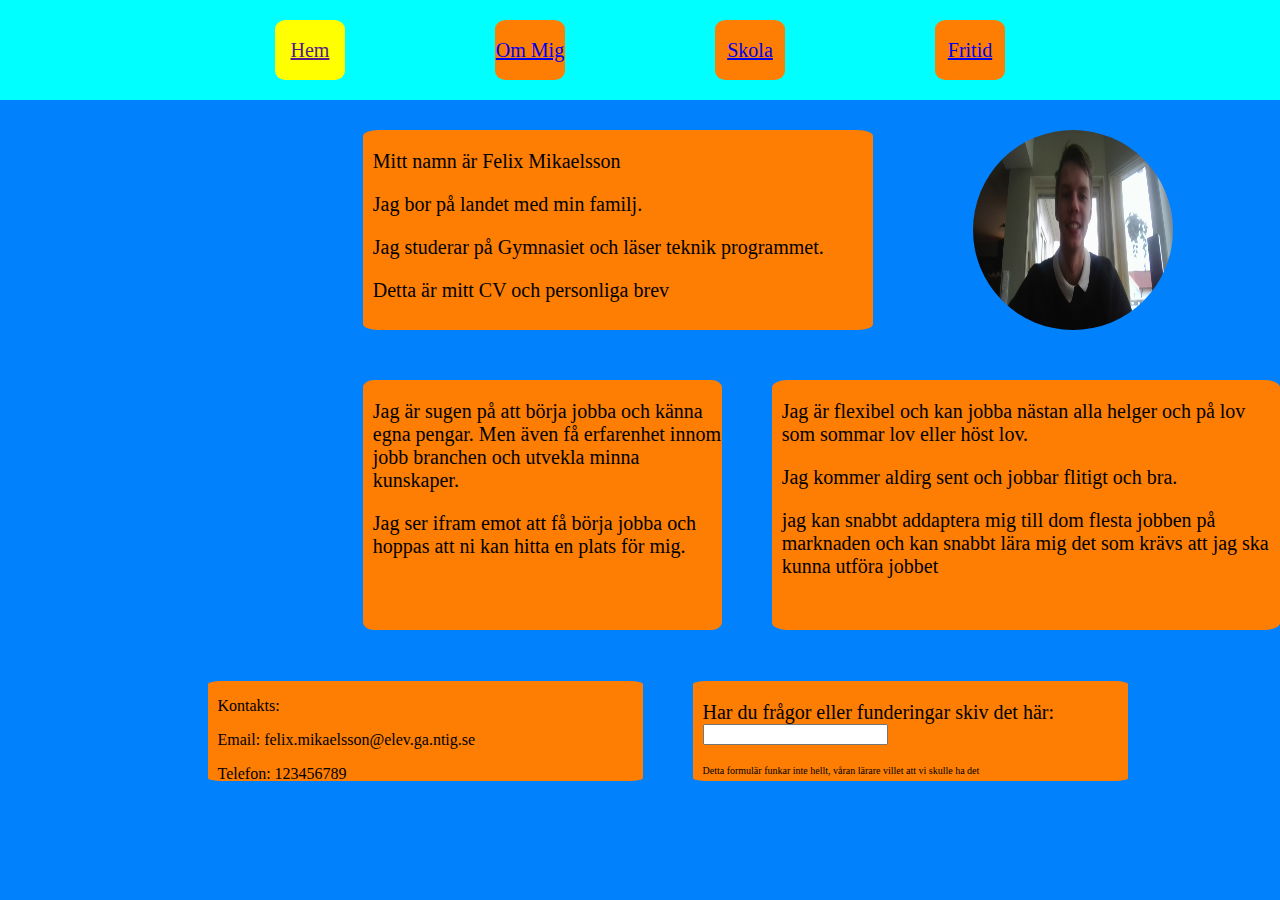
==== index.html @ adfdd22c "commit" ====
<html lang="en">
<head>
    <meta charset="UTF-8">
    <meta name="viewport" content="width=device-width, initial-scale=1.0">
    <title>Hem</title>
    <link rel="stylesheet" href="index.css">
    
</head>
<body>
    <div class="container">
        <a href=""><p class="Hem">Hem</p></a>
        <a href="OmMig.html"><p class="Om_mig">Om Mig</p></a>
        <a href="school.html"><p class="School">Skola</p></a>
        <a href="fritid.html"><p class="Fritid">Fritid</p></a>
    </div>
    <div class="test">
        <div class="sak1">
            <div class="rektangel1">
                <p>Mitt namn är Felix Mikaelsson</p>
                <p>Jag bor på landet med min familj.</p>
                <p>Jag studerar på Gymnasiet och läser teknik programmet.</p>
                <p>Detta är mitt CV och personliga brev</p>
            </div>
            <div class="cirkel">
                <img class="img" src="WIN_20250126_14_16_35_Pro.jpg" width="200px" height="200px">
            </div>
        </div>

        <div class="sak2">
            <div class="panel1">
                <p>Jag är sugen på att börja jobba och känna egna pengar. Men även få erfarenhet innom jobb branchen och utvekla minna kunskaper.</p>
                <p>Jag ser ifram emot att få börja jobba och hoppas att ni kan hitta en plats för mig.</p>
            </div>
            <div class="panel2">
                <p>Jag är flexibel och kan jobba nästan alla helger och på lov som sommar lov eller höst lov.</p>
                <p>Jag kommer aldirg sent och jobbar flitigt och bra.</p>
                <p>jag kan snabbt addaptera mig till dom flesta jobben på marknaden och kan snabbt lära mig det som krävs att jag ska kunna utföra jobbet</p>
            </div>

            </div>
        </div>
        <div class="sak3">
            <div class="panel3">
                <p>Kontakts:</p>
                <p>Email: felix.mikaelsson@elev.ga.ntig.se</p>
                <p>Telefon: 123456789</p>
            </div>
            <div class="panel4">
                <p>Har du frågor eller funderingar skiv det här: <input type="hello"></p>
                <P class="small">Detta formulär funkar inte hellt, våran lärare villet att vi skulle ha det</P>
        </div>
    </div>
</body>
</html>
---- index.css ----
body{
    background-color: #0281FD;
    line-height: normal;
    margin: 0 auto;
}
.test{
    margin-left: 26%;
    
}
.container{
    display: flex;
    gap: 150px;
    background-color: aqua;
    justify-content: center;
    position: relative;
}
.hem{
    display: flex;
    background-color: yellow;
    height: 60px;
    width: 70px;
    text-align: center;
    align-items: center;
    justify-content: center;
    border-radius: 15%;
    font-size: 20px;
}
.Om_mig{
    display: flex;
    background-color: #FD7E02;
    height:60px;
    width: 70px;
    text-align: center;
    border-radius: 15%;
    justify-content: center;
    align-items: center;
    font-size: 20px;
}
.School{
    display: flex;
    background-color: #FD7E02;
    height: 60px;
    width: 70px;
    text-align: center;
    border-radius: 15%;
    justify-content: center;
    align-items: center;
    font-size: 20px;
}
.fritid{
    display: flex;
    background-color: #FD7E02;
    height: 60px;
    width: 70px;
    text-align: center;
    border-radius: 15%;
    justify-content: center;
    align-items: center;
    font-size: 20px;
}
.cirkel{
    width: 200px;
    height: 200px;
    border-radius: 50%;
}
.img{
    border-radius: 50%;
}
.rektangel1{
    background-color: #FD7E02;
    width: 500px;
    height: 200px;
    border-radius: 3%;    
    font-size: 20px;
    padding-left: 10px;
}
.sak1{
    display: flex;
    padding-left: 30px;
    gap: 100px;
    padding-top: 30px;
    height: 250px;   
}
.sak2{
    display: flex;
    padding-left: 30px;
    gap: 50px;
}
.panel1{
    background-color: #FD7E02;
    height: 250px;
    width: 350px;
    border-radius: 3%;
    font-size: 20px;
    padding-left: 10px;
}
.panel2{
    background-color: #FD7E02;
    height: 250px;
    width: 500px;
    border-radius: 3%;
    font-size: 20px;
    padding-left: 10px;
}
.sak3{
    display: flex;
    justify-content: center;
    margin-left: 55px;
    padding-top: 4%;
    gap: 50px;
}
.panel3{
    background-color: #FD7E02;
    height: 100px;
    width: 425px;
    border-radius: 3%;
    padding-left: 10px;
}
.panel4{
    background-color: #FD7E02;
    height: 100px;
    width: 425px;
    border-radius: 3%;
    font-size: 20px;
    padding-left: 10px;
}
.small{
    font-size: 10px;
}
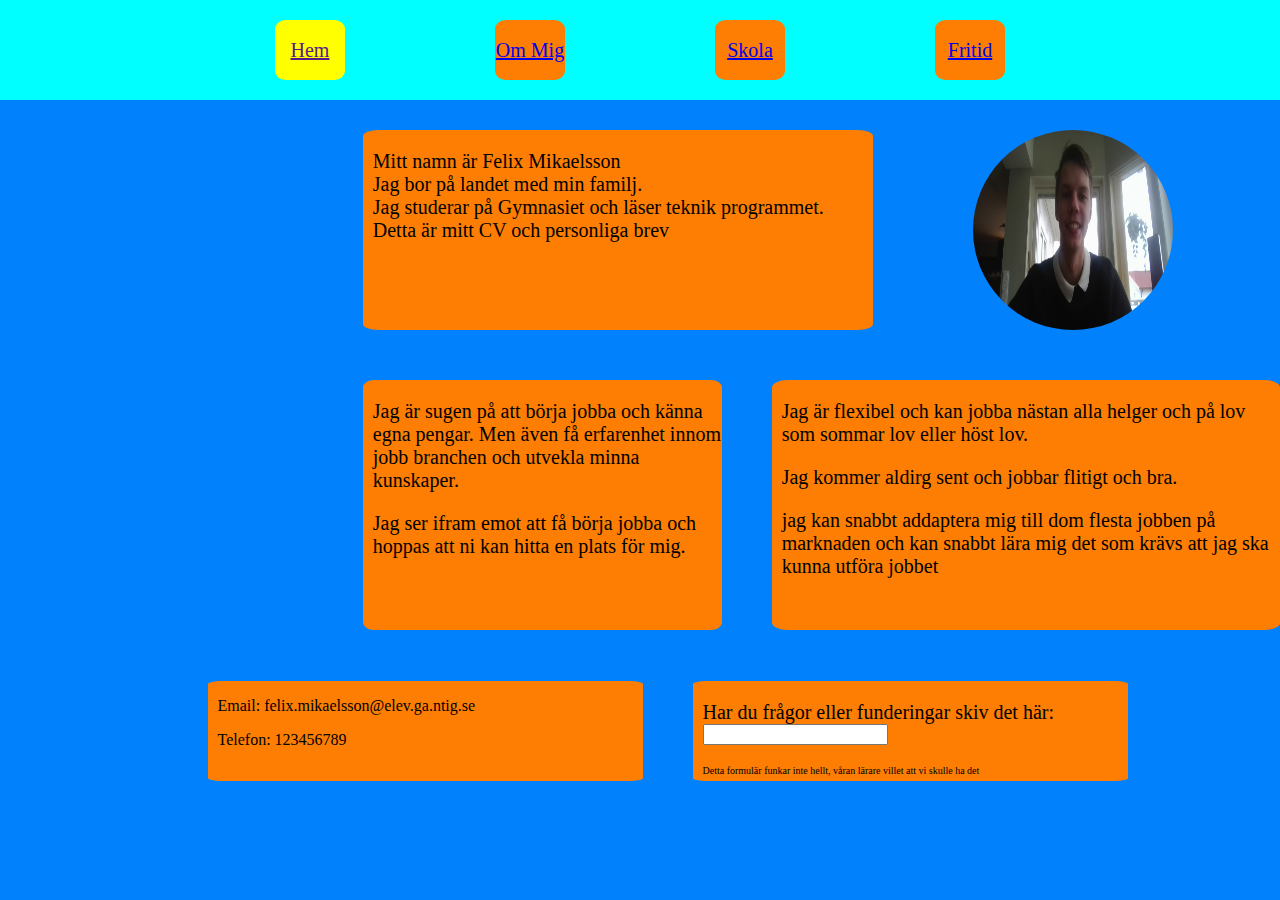
==== commit d25ac47e: "uppdate" ====
--- a/index.html
+++ b/index.html
@@ -16,10 +16,7 @@
     <div class="test">
         <div class="sak1">
             <div class="rektangel1">
-                <p>Mitt namn är Felix Mikaelsson</p>
-                <p>Jag bor på landet med min familj.</p>
-                <p>Jag studerar på Gymnasiet och läser teknik programmet.</p>
-                <p>Detta är mitt CV och personliga brev</p>
+                <p>Mitt namn är Felix Mikaelsson <br>Jag bor på landet med min familj. <br> Jag studerar på Gymnasiet och läser teknik programmet. <br>Detta är mitt CV och personliga brev</p>
             </div>
             <div class="cirkel">
                 <img class="img" src="WIN_20250126_14_16_35_Pro.jpg" width="200px" height="200px">
@@ -41,7 +38,6 @@
         </div>
         <div class="sak3">
             <div class="panel3">
-                <p>Kontakts:</p>
                 <p>Email: felix.mikaelsson@elev.ga.ntig.se</p>
                 <p>Telefon: 123456789</p>
             </div>
--- a/index.css
+++ b/index.css
@@ -126,4 +126,29 @@
 }
 .small{
     font-size: 10px;
+}
+
+@media only screen and (max-width: 600px){
+    
+    .container{
+        gap: 70px;
+    }
+    .test{
+        margin-left: 10px;
+        margin-right: 40PX;
+        height: 600px;
+    }
+    .rektangel1{
+        height: 230px;
+    }
+    .panel1{
+        height: 300px;
+    }
+    .panel2{
+        height: 300px;
+    }
+    .sak3{
+        margin-left: 25px;
+        width: 550px;
+    }
 }